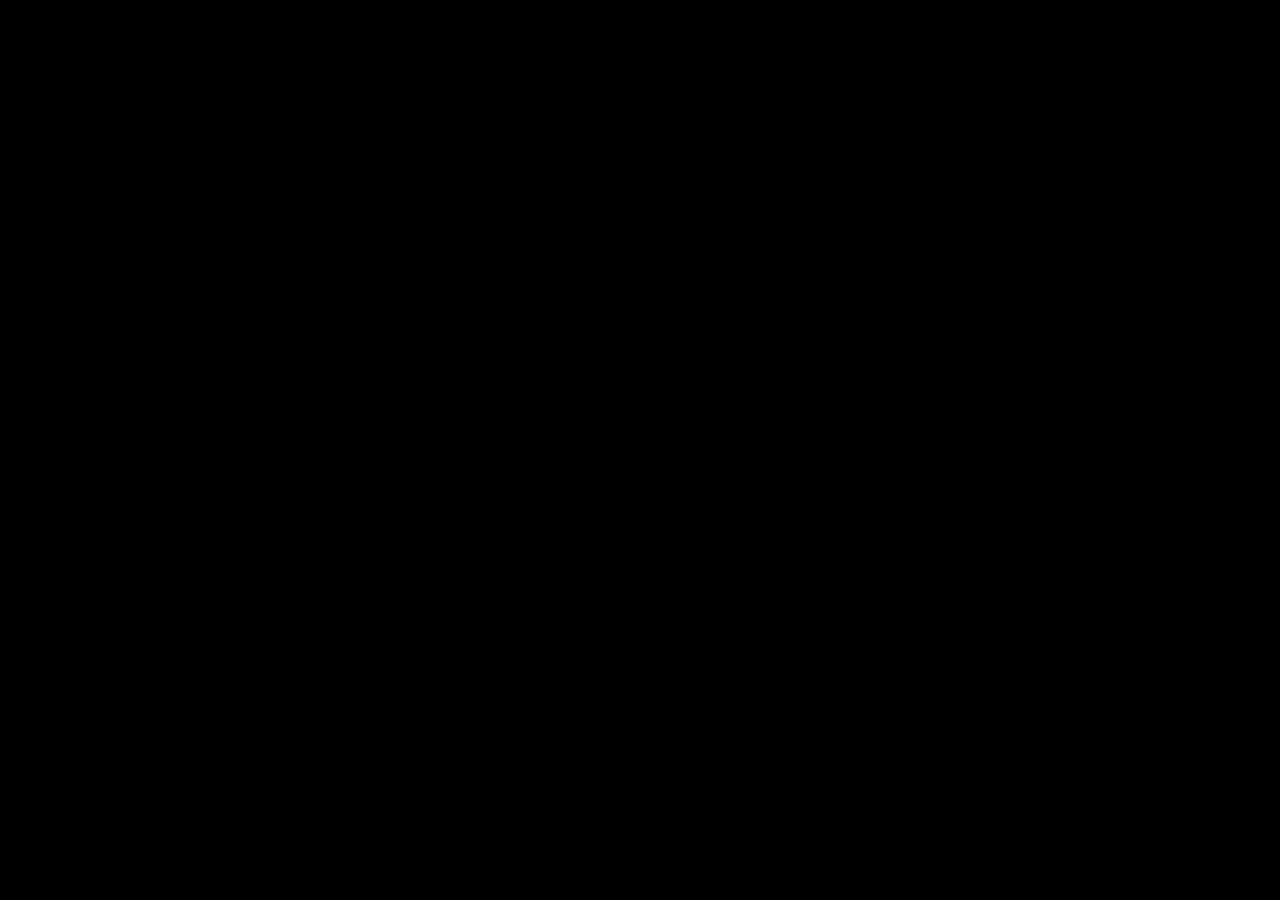
==== RainbowPath/RainbowCircle/index.html @ af19c23c "Create index.html" ====
<!DOCTYPE html>
<html>
	<head>
		<link rel="stylesheet" type="text/css" href="styles.css" />
		<meta charset="utf-8" />
		<title>DZ-FSDev: Rainbow Circle</title>
	</head>
	<body>
		<h2 class="RainbowCircle">Take Me To Your Leader!</h2>
		<p class="RainbowCircle">
			Lorem ipsum dolor sit amet consectetur adipisicing elit.
			Labore porro expedita repudiandae ullam! Sit nihil
			facere laborum, reprehenderit expedita, perspiciatis
			aliquam dignissimos quaerat at nisi doloremque saepe
			optio modi magnam. Lorem ipsum dolor sit amet consectetur
			adipisicing elit.
		</p>
		<script src="DZrcC.js"></script>
	</body>
</html>
---- RainbowPath/RainbowCircle/styles.css ----
body{
	background-color: black;
}
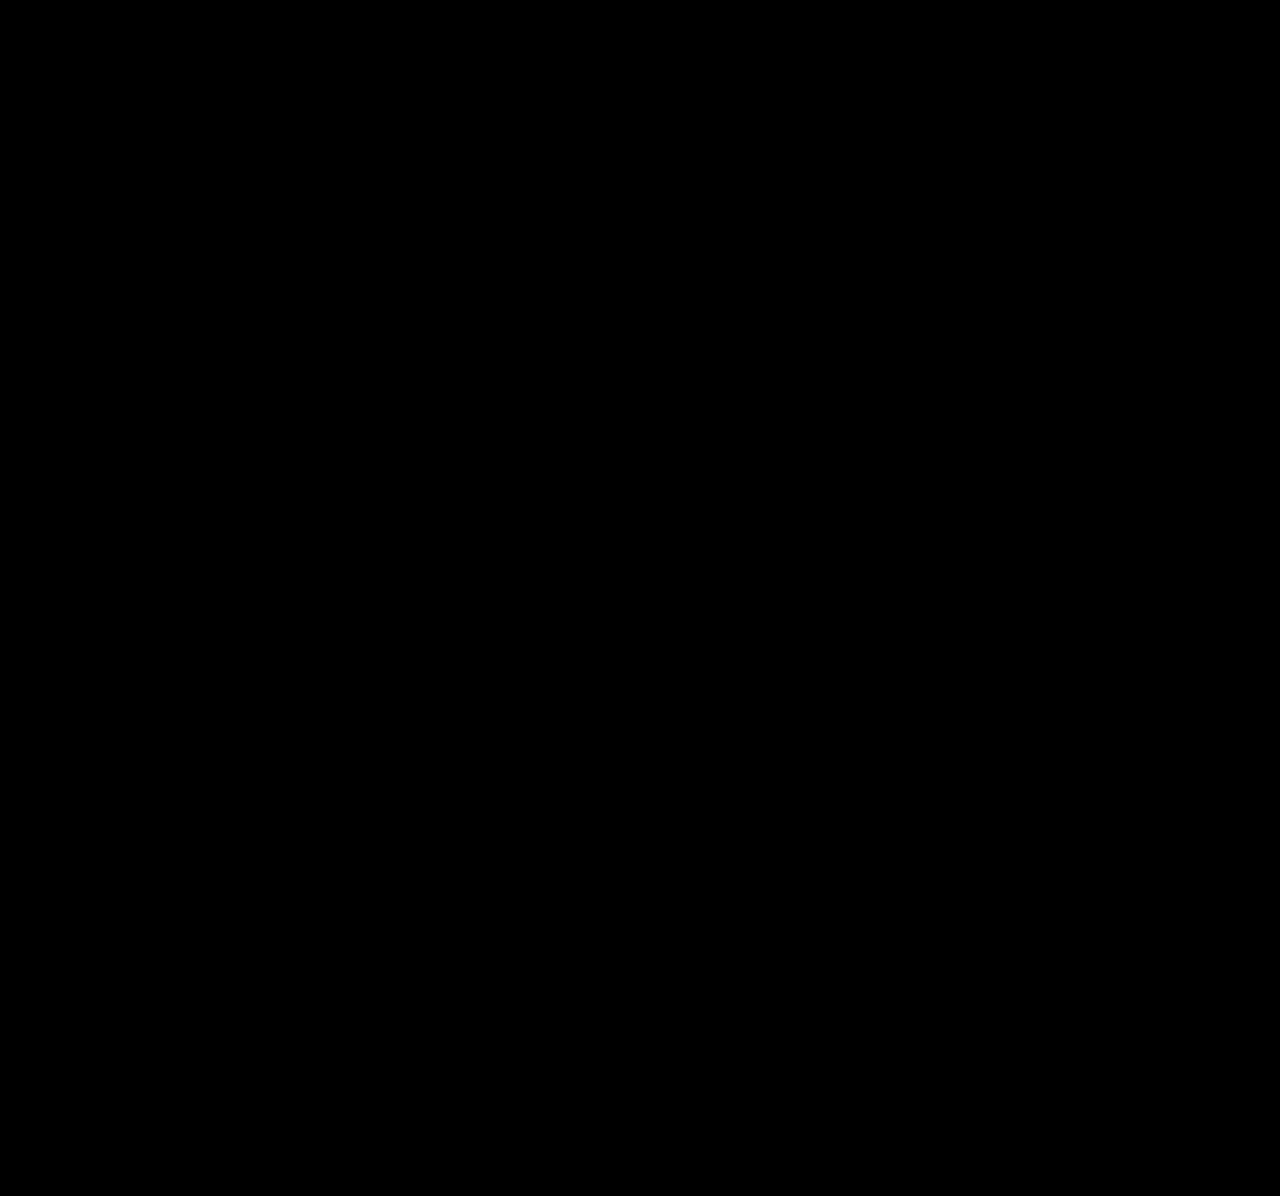
==== commit d4da56e0: "Update index.html" ====
--- a/RainbowPath/RainbowCircle/index.html
+++ b/RainbowPath/RainbowCircle/index.html
@@ -15,6 +15,6 @@
 			optio modi magnam. Lorem ipsum dolor sit amet consectetur
 			adipisicing elit.
 		</p>
-		<script src="DZrcC.js"></script>
+		<script src="DZrtLt.js"></script>
 	</body>
 </html>
